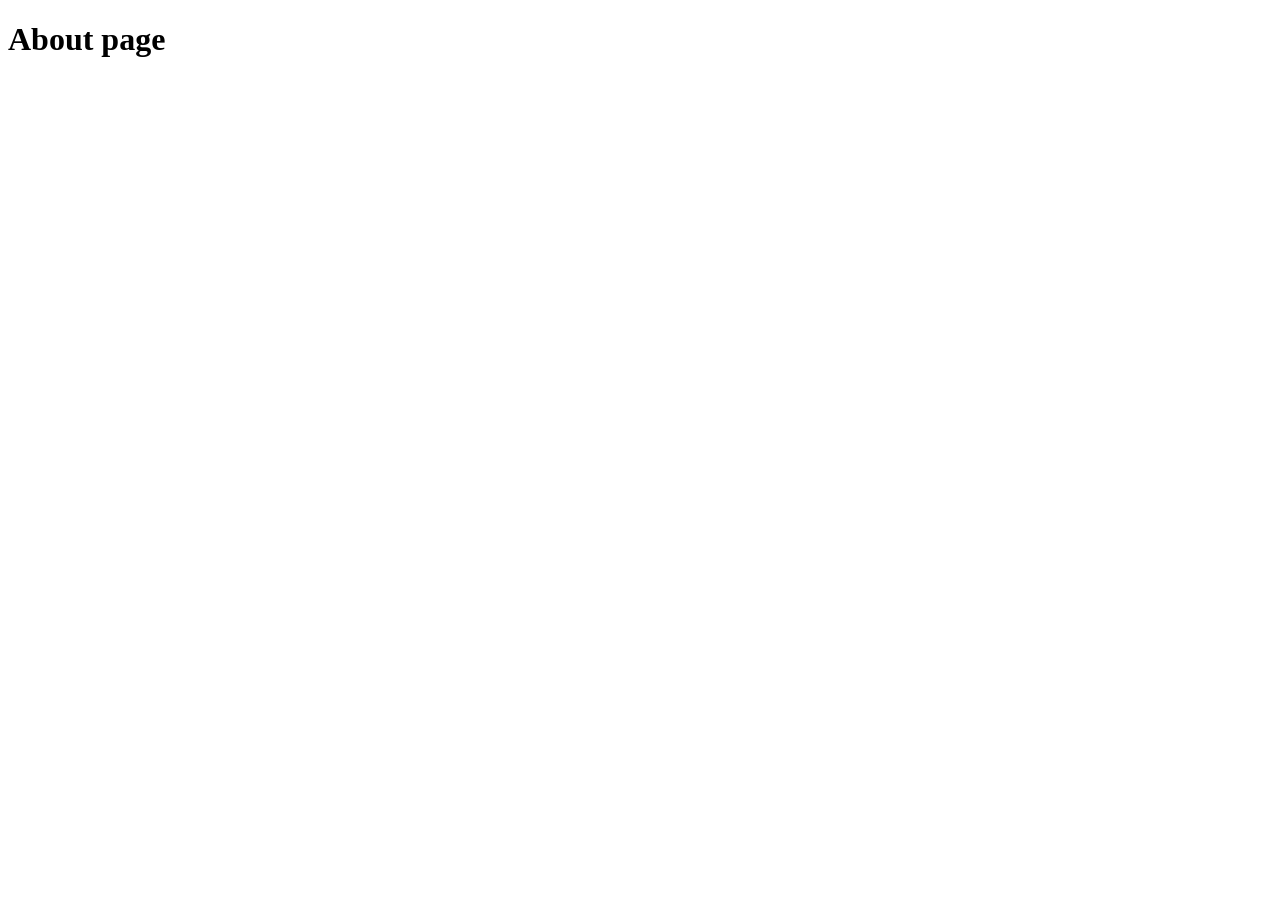
==== about.html @ 34a7f7b0 "Added about page" ====
<!DOCTYPE html>
<html lang="en">
<head>
    <meta charset="UTF-8">
    <meta name="viewport" content="width=device-width, initial-scale=1.0">
    <title>Document</title>
</head>
<body>

    <h1>About page</h1>
    
</body>
</html>
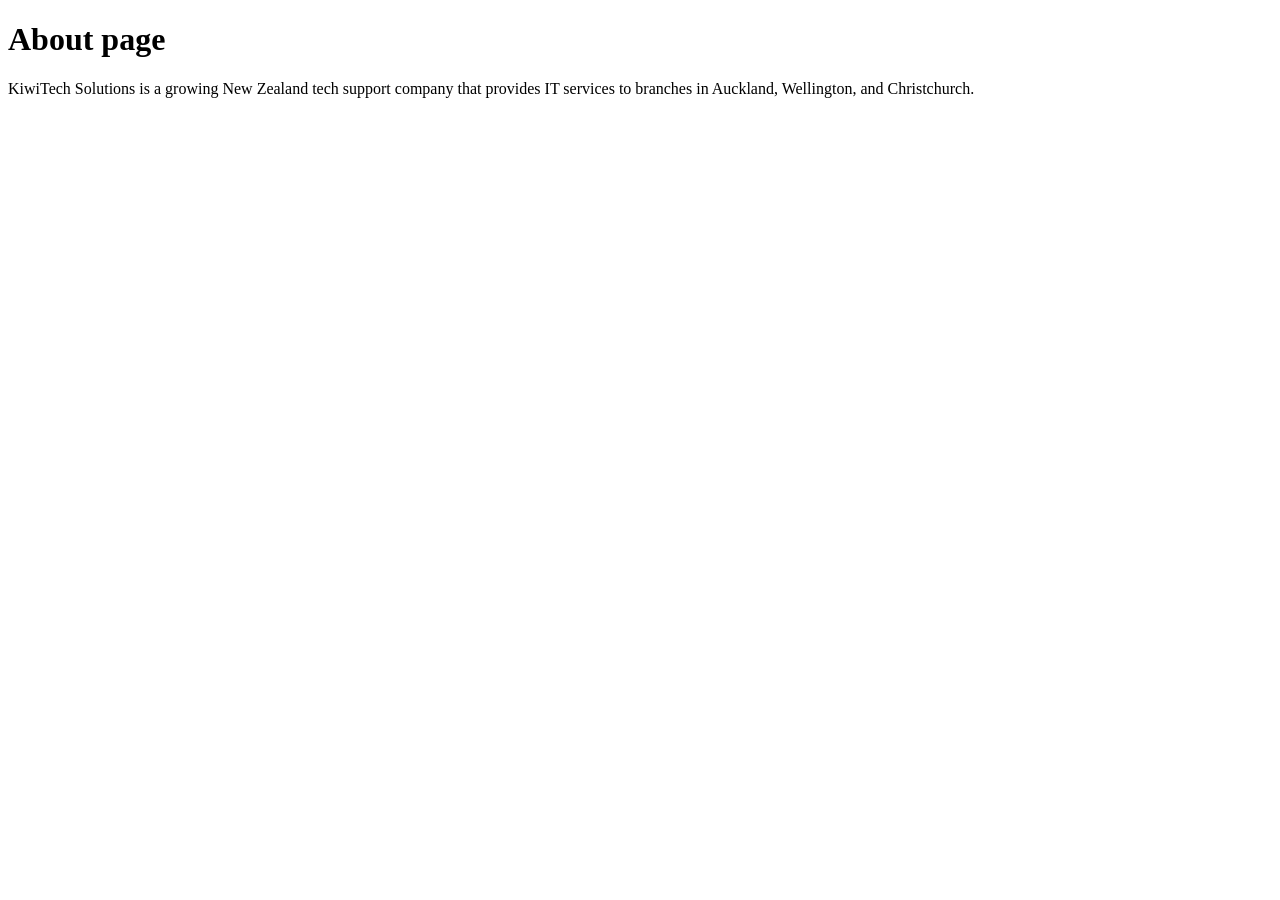
==== commit 6f8bc9a2: "updating about page content" ====
--- a/about.html
+++ b/about.html
@@ -8,6 +8,8 @@
 <body>
 
     <h1>About page</h1>
+
+    <p>KiwiTech Solutions is a growing New Zealand tech support company that provides IT services to branches in Auckland, Wellington, and Christchurch.</p>
     
 </body>
 </html>
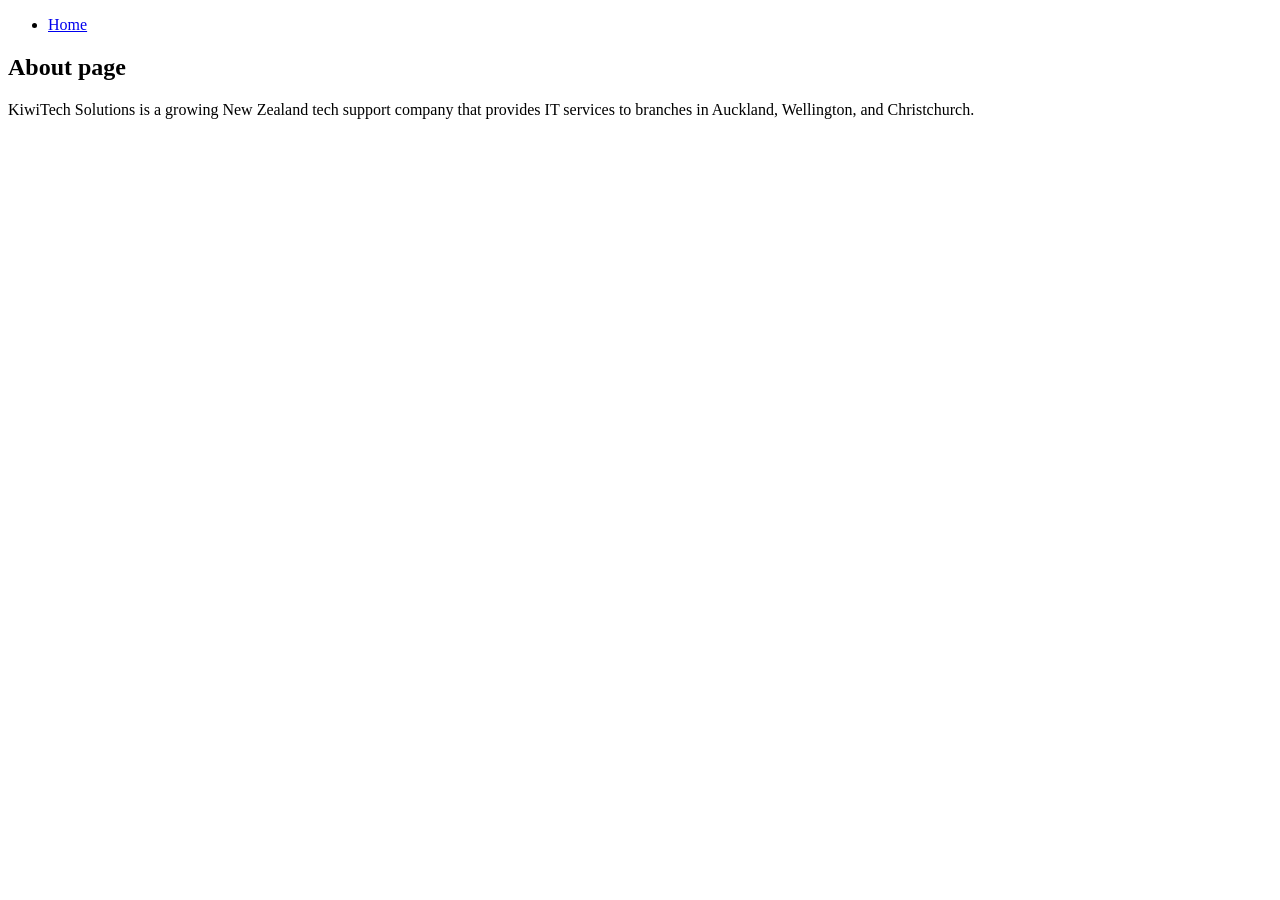
==== commit 8475781b: "fail run" ====
--- a/about.html
+++ b/about.html
@@ -7,6 +7,11 @@
 </head>
 <body>
 
+    <nav>
+        <ul>
+            <li><a href="index.html">Home</a></li>
+        </ul>
+
     <h1>About page</h1>
 
     <p>KiwiTech Solutions is a growing New Zealand tech support company that provides IT services to branches in Auckland, Wellington, and Christchurch.</p>
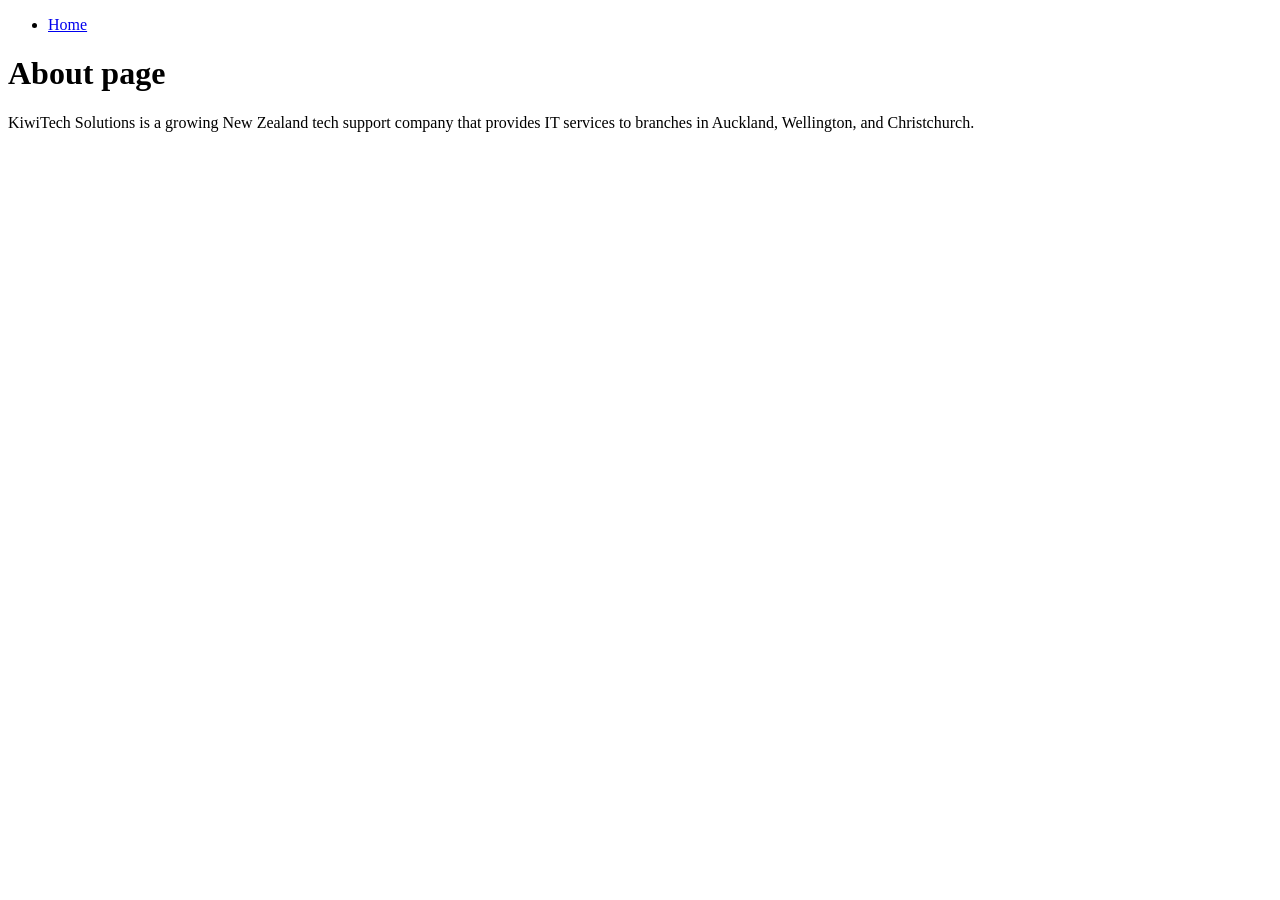
==== commit cec86074: "FINALLY FIXED ERROR" ====
--- a/about.html
+++ b/about.html
@@ -11,8 +11,9 @@
         <ul>
             <li><a href="index.html">Home</a></li>
         </ul>
-
+    </nav>
     <h1>About page</h1>
+    
 
     <p>KiwiTech Solutions is a growing New Zealand tech support company that provides IT services to branches in Auckland, Wellington, and Christchurch.</p>
     
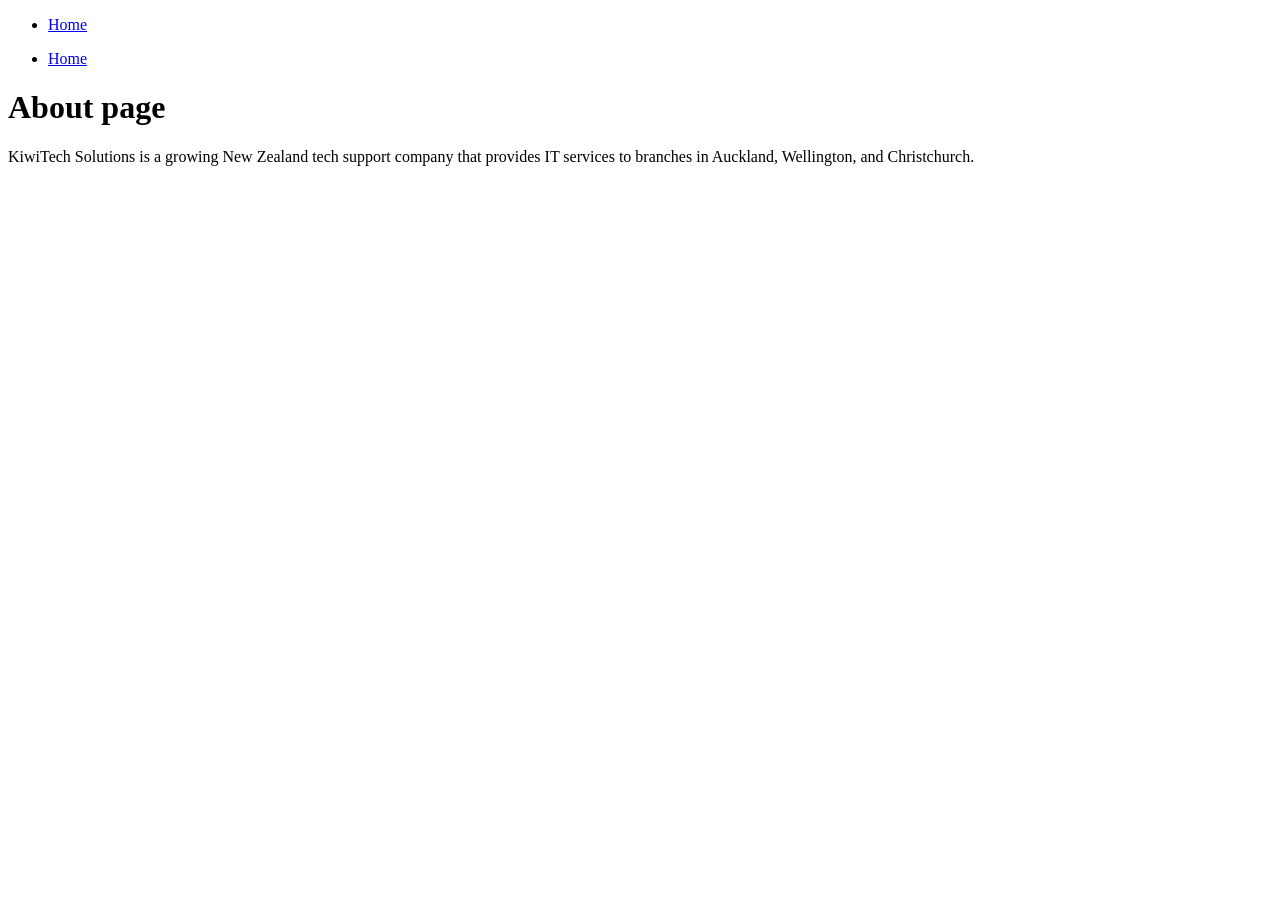
==== commit fd0b038c: "Merge 4cfc4080322c3aaf66dc9744257b102551654732 into 96d95539c94c7afb8df83afe07d288da771b9771" ====
--- a/about.html
+++ b/about.html
@@ -6,12 +6,19 @@
     <title>Document</title>
 </head>
 <body>
+    <nav>
+        <ul>
+            <li><a href="index.html">Home</a></li>
+        </ul>
+    </nav>
+    
 
     <nav>
         <ul>
             <li><a href="index.html">Home</a></li>
         </ul>
     </nav>
+    
     <h1>About page</h1>
     
 
